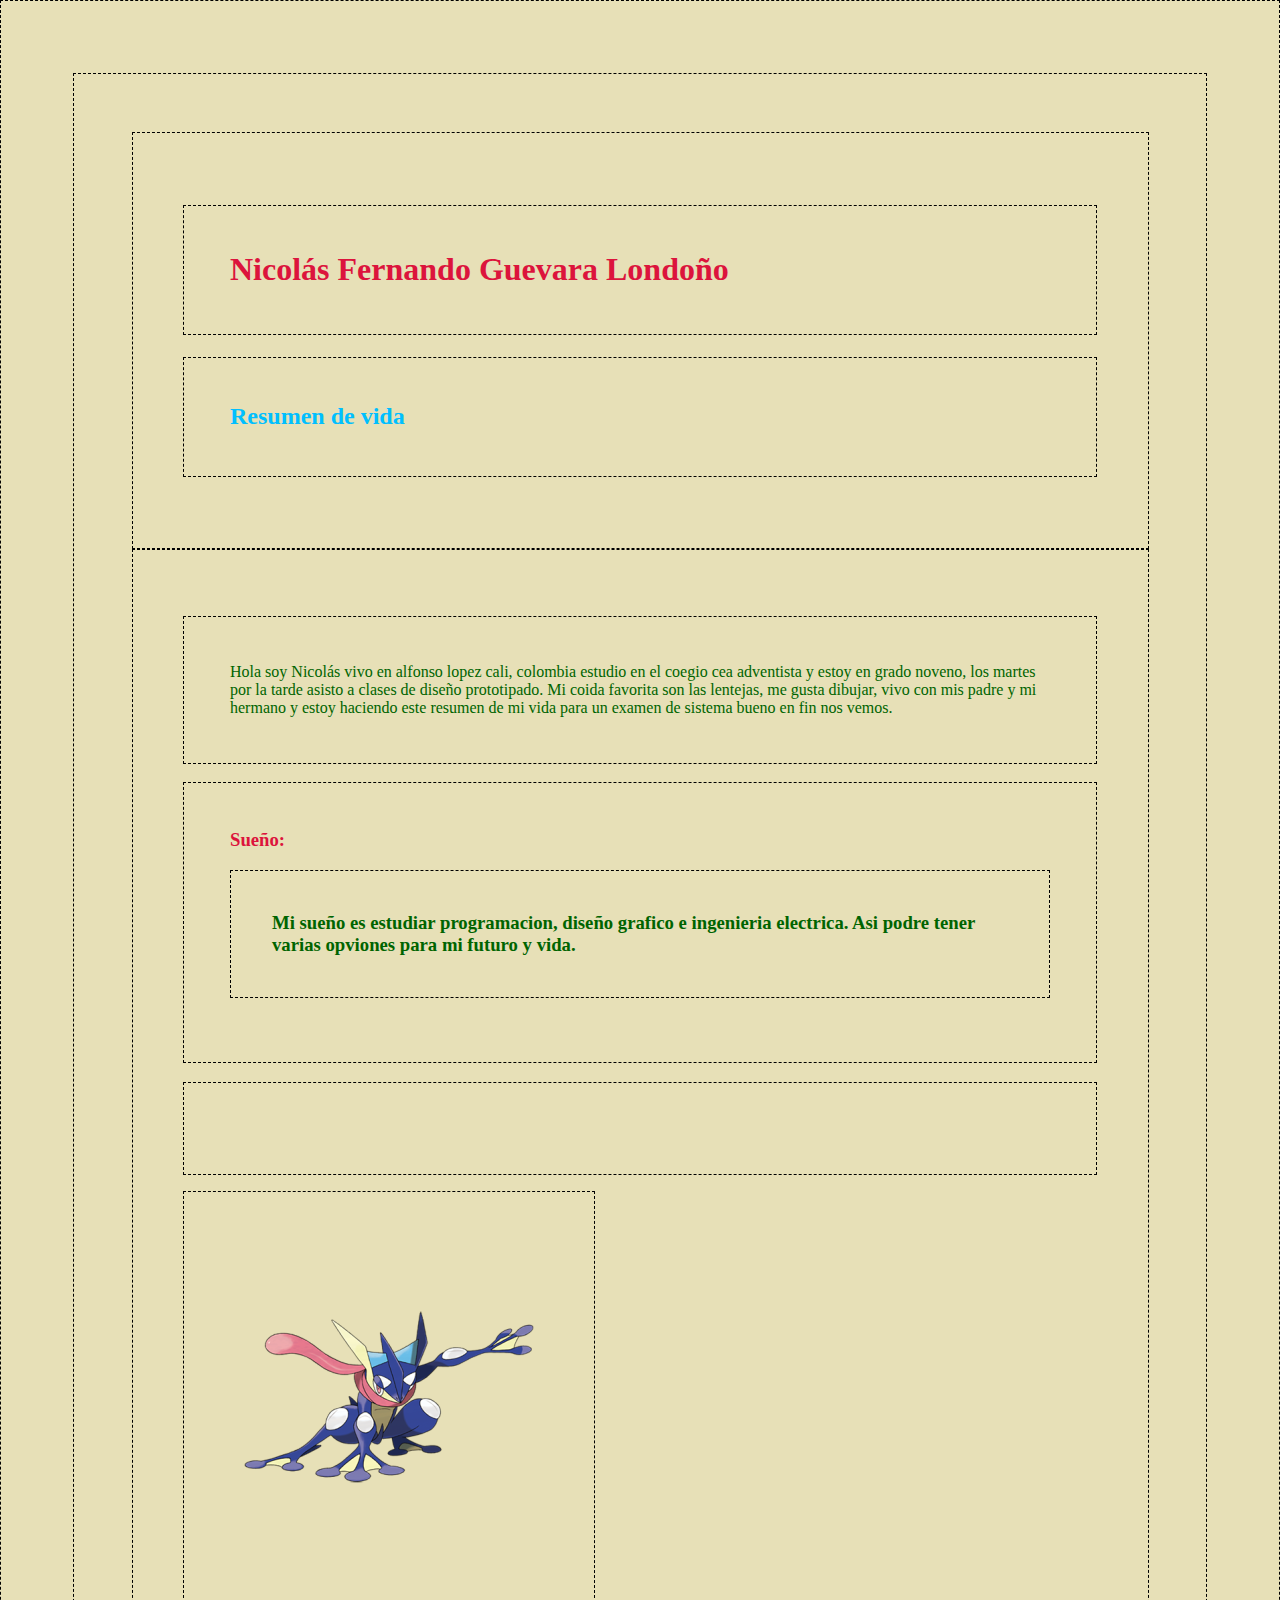
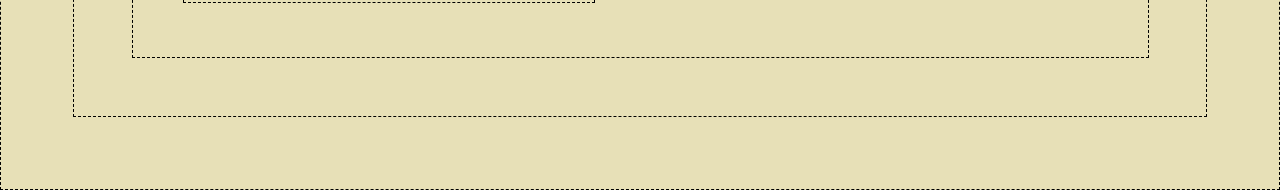
==== src/index.html @ 9ee0b047 "azeg" ====
<!DOCTYPE html>
<html lang="en">
<head>
    <link rel="stylesheet" href="index.css">
    <meta charset="UTF-8">
    <meta http-equiv="X-UA-Compatible" content="IE=edge">
    <meta name="viewport" content="width=device-width, initial-scale=1.0">
    <title>Perfil personal</title>
</head>
<body>
    <header>
        <h1>Nicolás Fernando Guevara Londoño</h1>
        <h2>Resumen de vida</h2>
    </header>
    <main>
        <p>
            Hola soy Nicolás vivo en alfonso lopez cali, colombia estudio en el coegio cea adventista y estoy en grado noveno,
            los martes por la tarde asisto a clases de diseño prototipado. Mi coida favorita son las lentejas, me gusta dibujar, vivo con mis padre y mi hermano y estoy haciendo este resumen de mi vida para un examen de sistema bueno en fin nos vemos.

            <h3>Sueño:<p>Mi sueño es estudiar programacion, diseño grafico e ingenieria electrica. Asi podre tener varias opviones para mi futuro y vida.</p></h3>
        </p>
        <img src="../658-greninja.png" alt="" srcset="">
    </main>
</body>
</html>
---- src/index.css ----
*{
    background-color: rgb(231, 224, 183);
    color: rgb(9, 12, 12);
    padding: 5%;
    border: 1px dashed black;
}
h1{
color: crimson;
}

h1:hover {
     color: rgb(255, 115, 0);
}

h2{
    color: deepskyblue;
}

h2:hover{
    color: rgb(37, 77, 209);
}

p{
    color: darkgreen;
}
h3{
    color: crimson;
}

h3:hover{
    color: rgb(255, 115, 0);
}
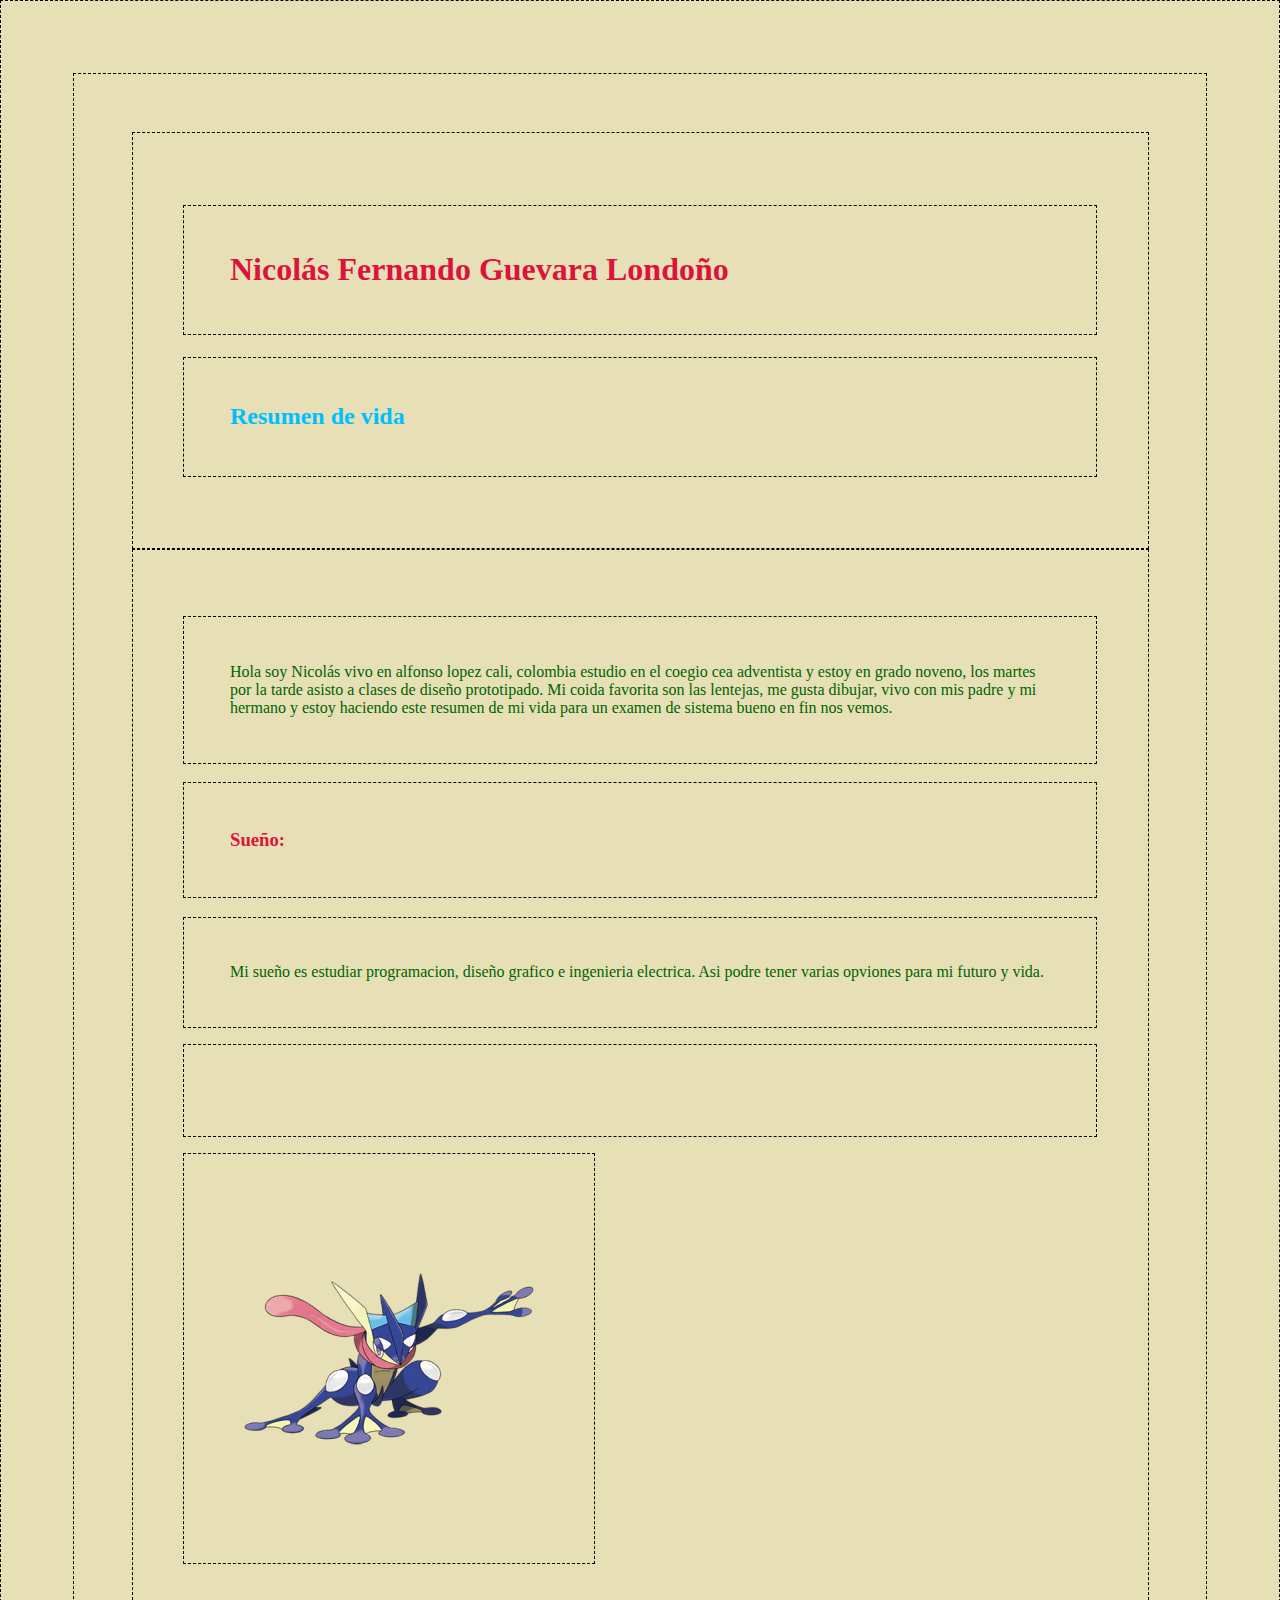
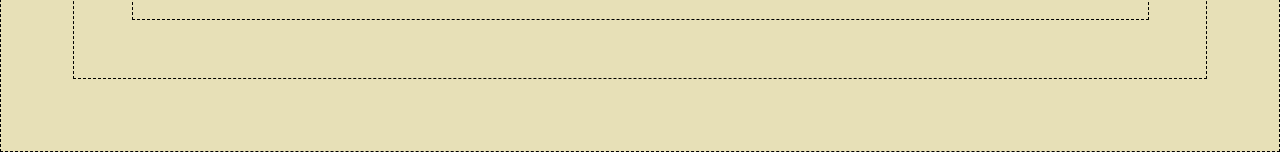
==== commit 83ed4394: "aefjk" ====
--- a/src/index.html
+++ b/src/index.html
@@ -17,7 +17,7 @@
             Hola soy Nicolás vivo en alfonso lopez cali, colombia estudio en el coegio cea adventista y estoy en grado noveno,
             los martes por la tarde asisto a clases de diseño prototipado. Mi coida favorita son las lentejas, me gusta dibujar, vivo con mis padre y mi hermano y estoy haciendo este resumen de mi vida para un examen de sistema bueno en fin nos vemos.
 
-            <h3>Sueño:<p>Mi sueño es estudiar programacion, diseño grafico e ingenieria electrica. Asi podre tener varias opviones para mi futuro y vida.</p></h3>
+            <h3>Sueño:</h3><p>Mi sueño es estudiar programacion, diseño grafico e ingenieria electrica. Asi podre tener varias opviones para mi futuro y vida.</p>
         </p>
         <img src="../658-greninja.png" alt="" srcset="">
     </main>
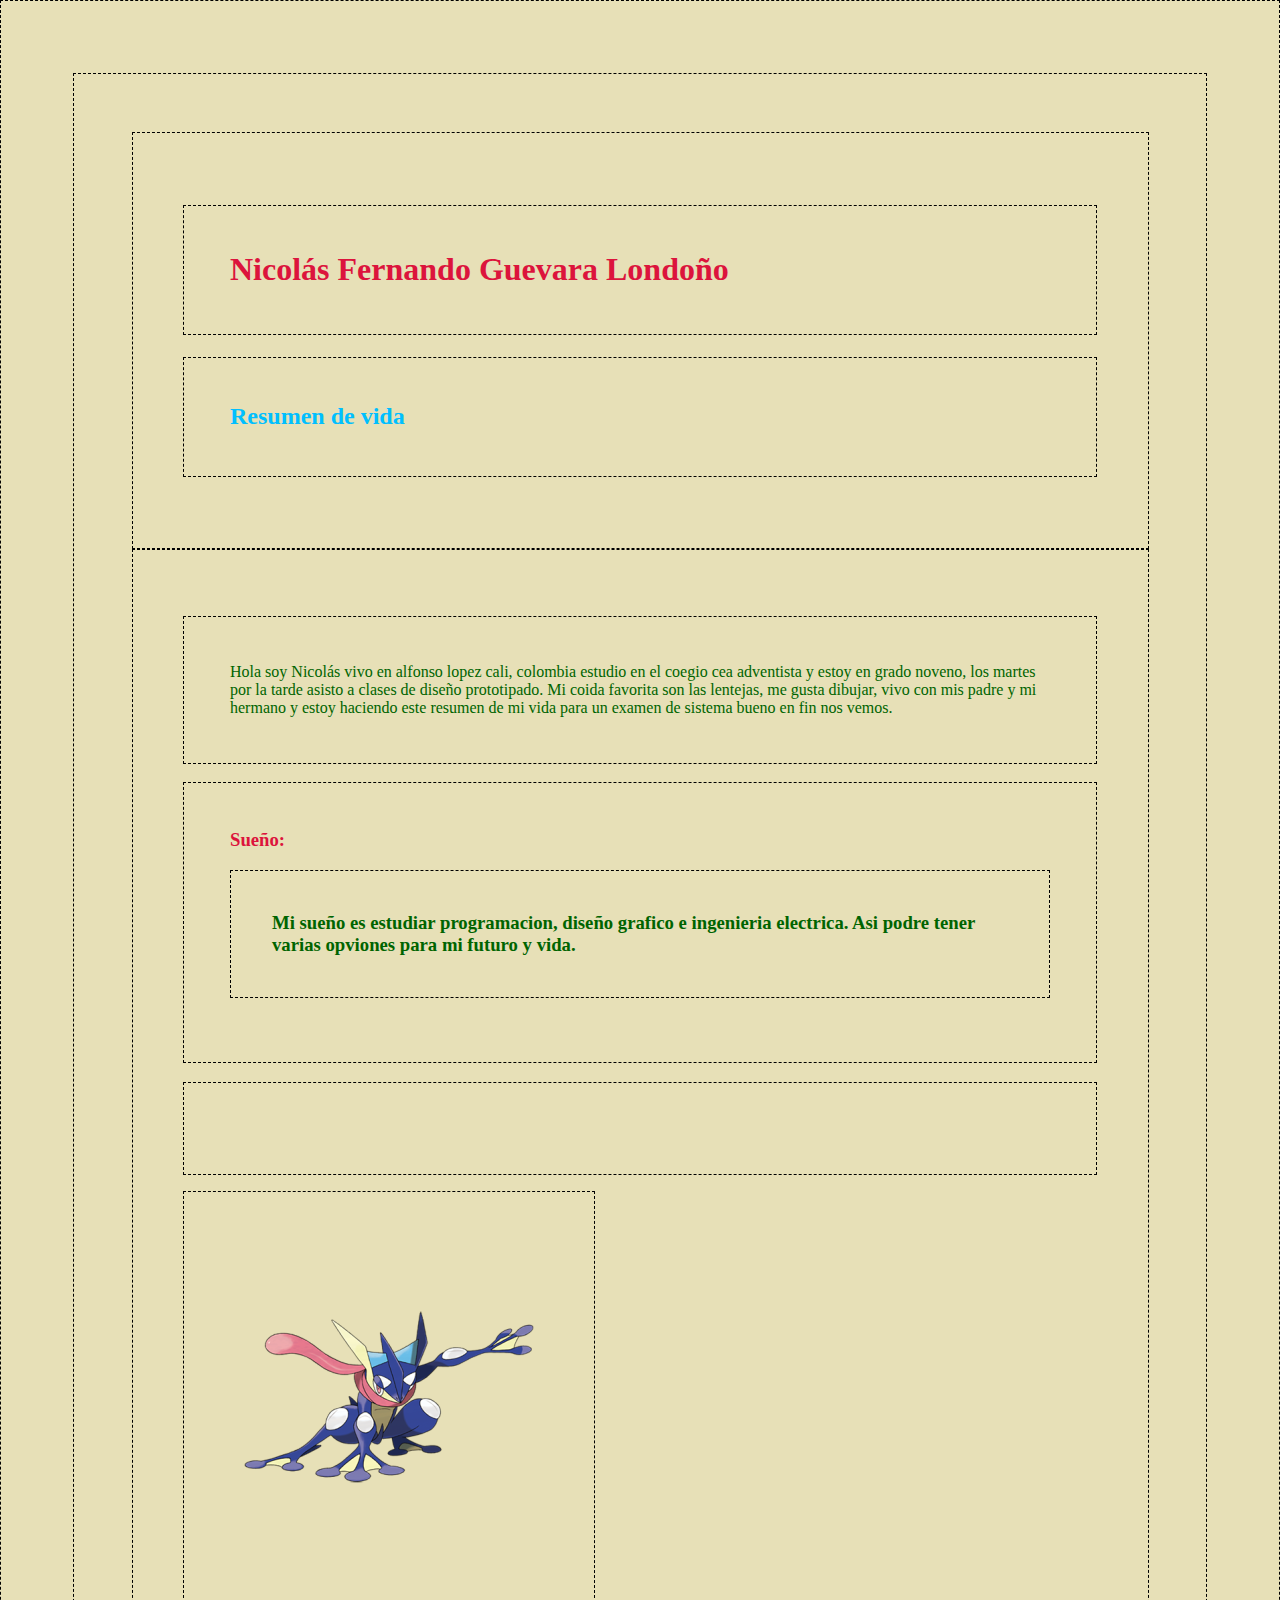
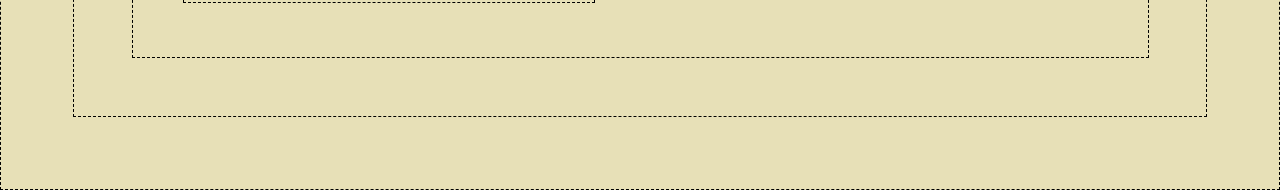
==== commit 9597e27f: "sfgs" ====
--- a/src/index.html
+++ b/src/index.html
@@ -17,7 +17,7 @@
             Hola soy Nicolás vivo en alfonso lopez cali, colombia estudio en el coegio cea adventista y estoy en grado noveno,
             los martes por la tarde asisto a clases de diseño prototipado. Mi coida favorita son las lentejas, me gusta dibujar, vivo con mis padre y mi hermano y estoy haciendo este resumen de mi vida para un examen de sistema bueno en fin nos vemos.
 
-            <h3>Sueño:</h3><p>Mi sueño es estudiar programacion, diseño grafico e ingenieria electrica. Asi podre tener varias opviones para mi futuro y vida.</p>
+            <h3>Sueño:<p>Mi sueño es estudiar programacion, diseño grafico e ingenieria electrica. Asi podre tener varias opviones para mi futuro y vida.</p></h3>
         </p>
         <img src="../658-greninja.png" alt="" srcset="">
     </main>
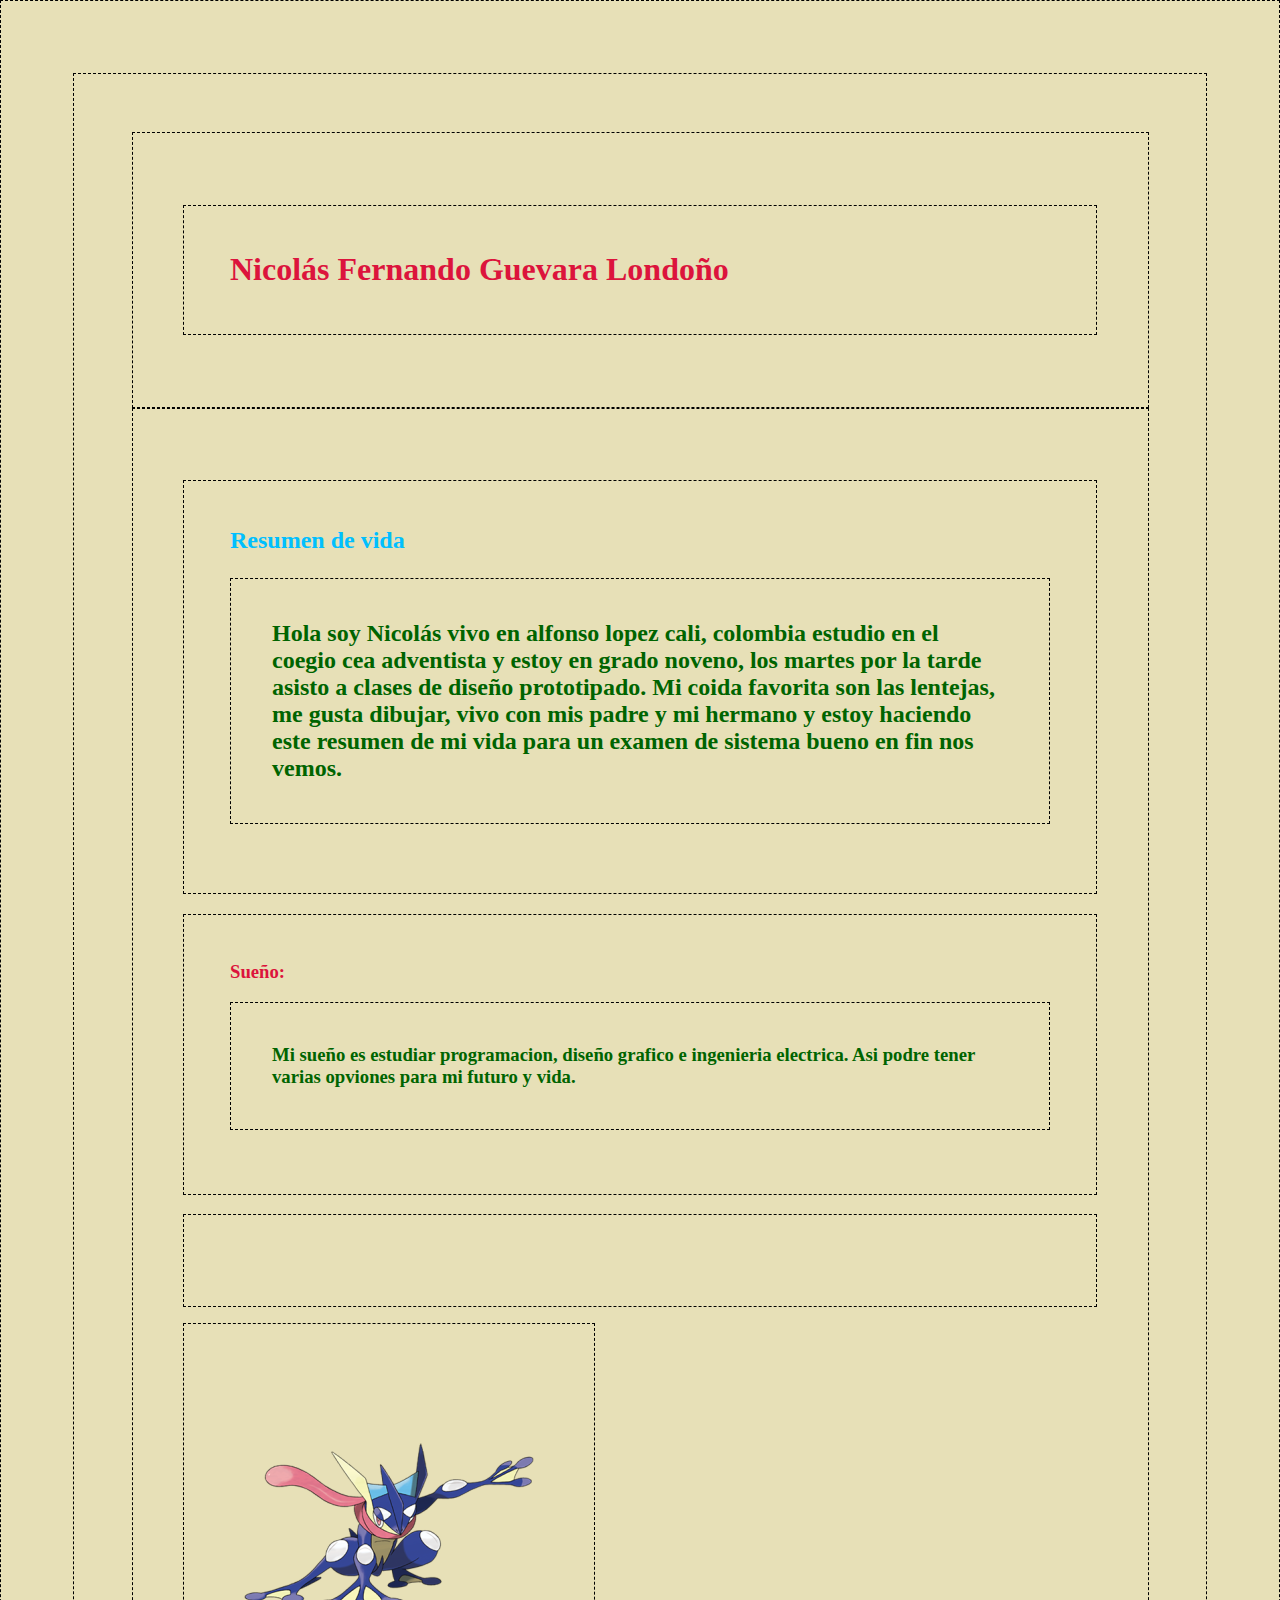
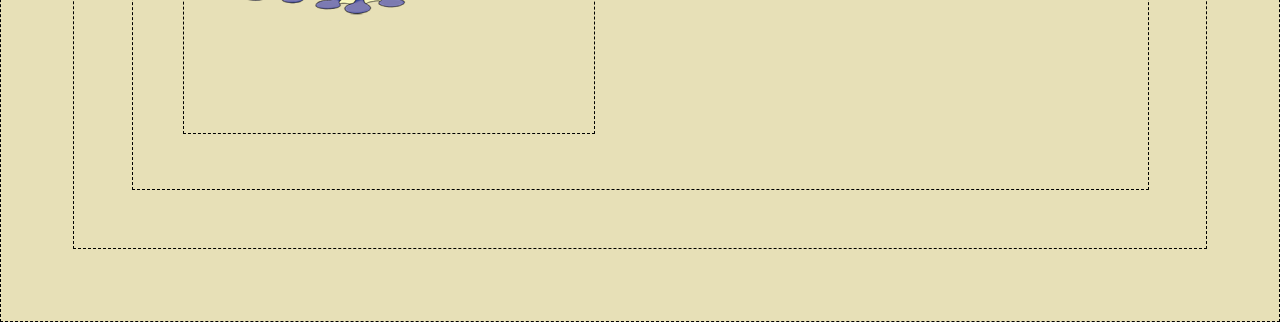
==== commit b4ae77ba: "asfhj" ====
--- a/src/index.html
+++ b/src/index.html
@@ -10,13 +10,13 @@
 <body>
     <header>
         <h1>Nicolás Fernando Guevara Londoño</h1>
-        <h2>Resumen de vida</h2>
+        
     </header>
     <main>
-        <p>
+        <h2>Resumen de vida<p>
             Hola soy Nicolás vivo en alfonso lopez cali, colombia estudio en el coegio cea adventista y estoy en grado noveno,
-            los martes por la tarde asisto a clases de diseño prototipado. Mi coida favorita son las lentejas, me gusta dibujar, vivo con mis padre y mi hermano y estoy haciendo este resumen de mi vida para un examen de sistema bueno en fin nos vemos.
-
+            los martes por la tarde asisto a clases de diseño prototipado. Mi coida favorita son las lentejas, me gusta dibujar, vivo con mis padre y mi hermano y estoy haciendo este resumen de mi vida para un examen de sistema bueno en fin nos vemos.</h2>
+            
             <h3>Sueño:<p>Mi sueño es estudiar programacion, diseño grafico e ingenieria electrica. Asi podre tener varias opviones para mi futuro y vida.</p></h3>
         </p>
         <img src="../658-greninja.png" alt="" srcset="">
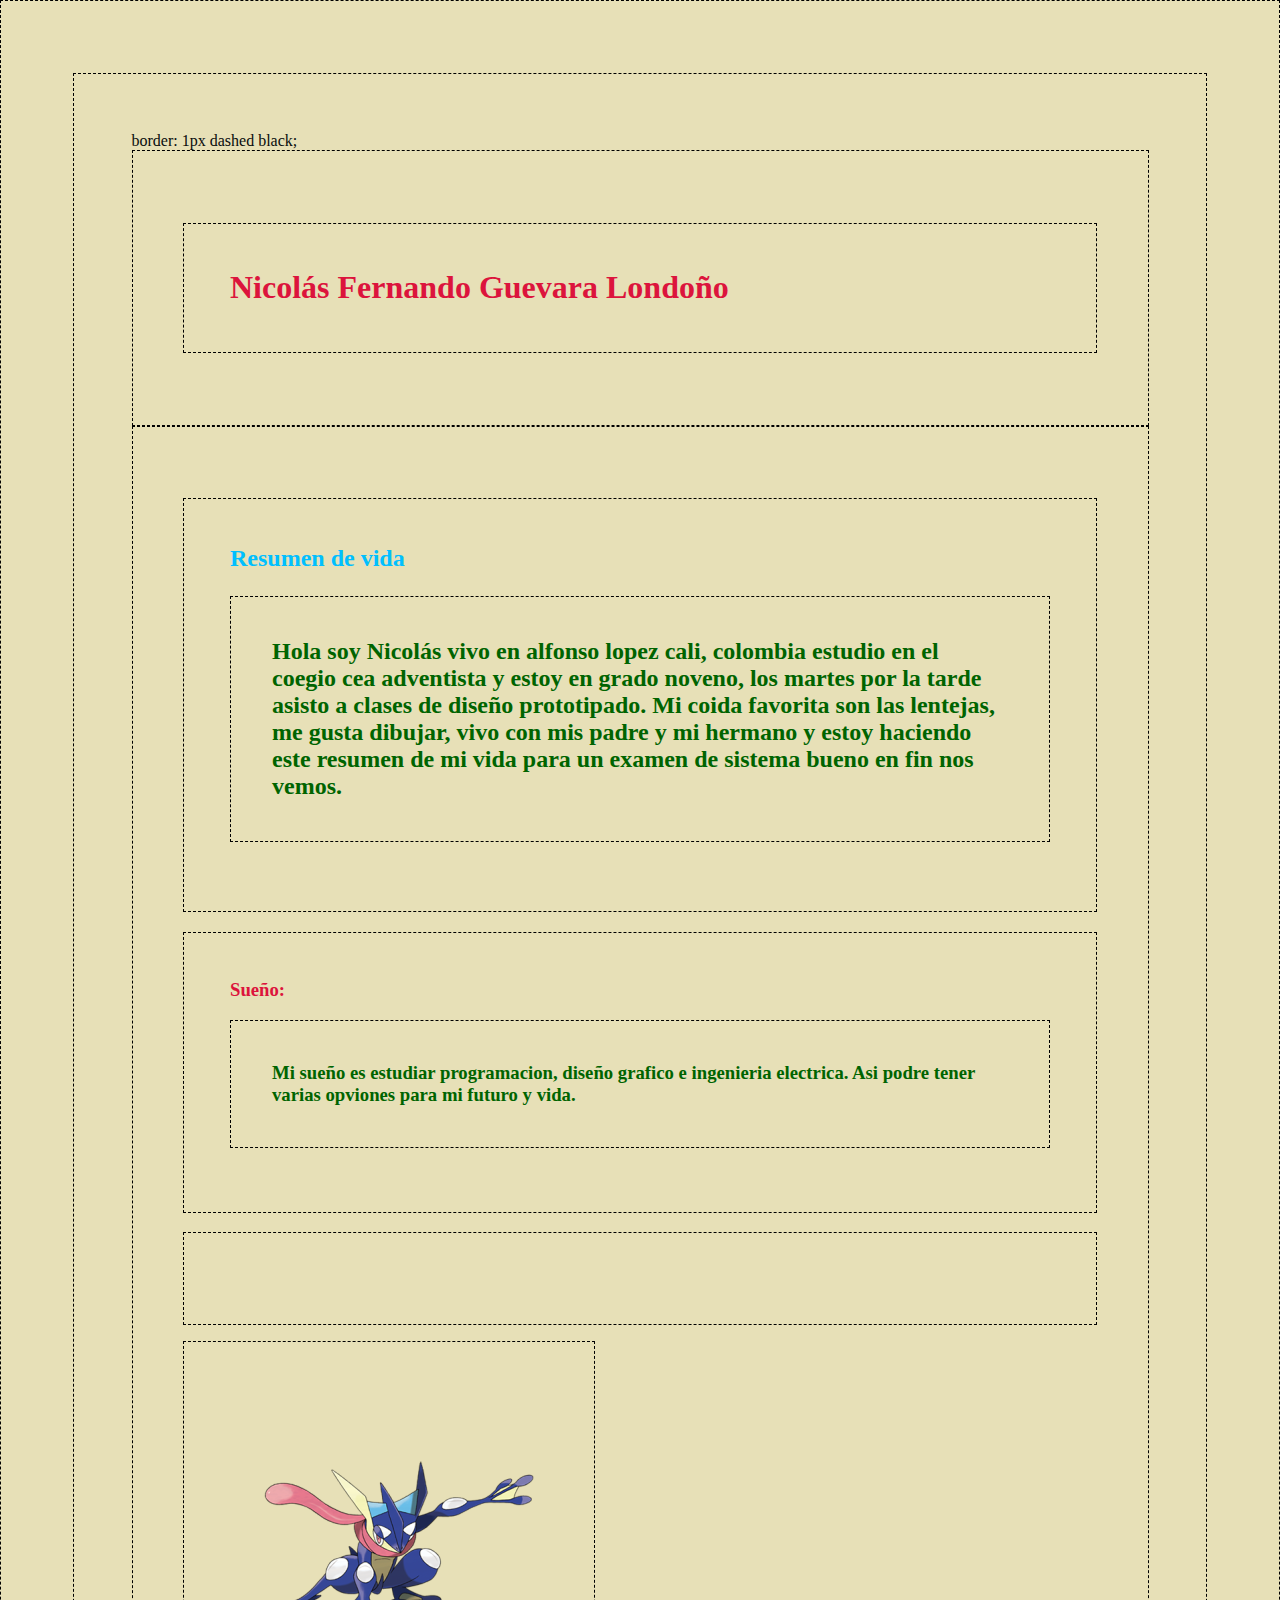
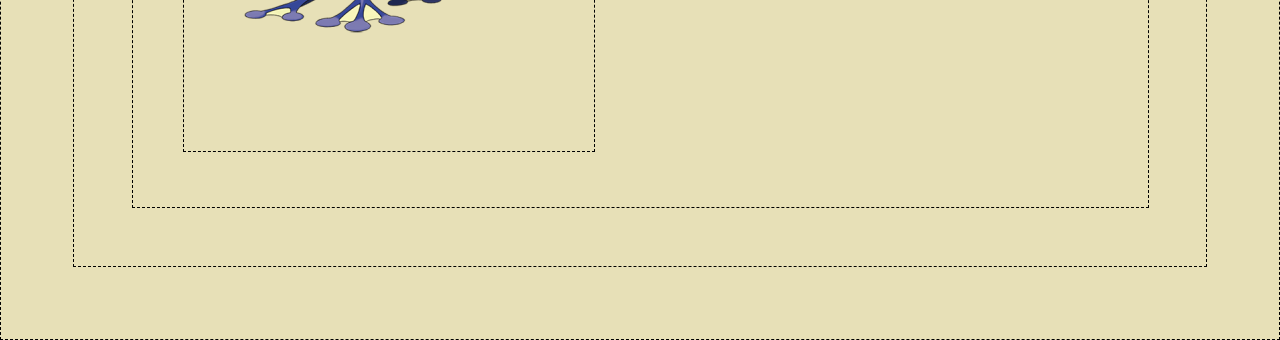
==== commit fefcc0e1: "ahsfyu" ====
--- a/src/index.html
+++ b/src/index.html
@@ -7,7 +7,8 @@
     <meta name="viewport" content="width=device-width, initial-scale=1.0">
     <title>Perfil personal</title>
 </head>
-<body>
+    border: 1px dashed black;
+    <body>
     <header>
         <h1>Nicolás Fernando Guevara Londoño</h1>
         
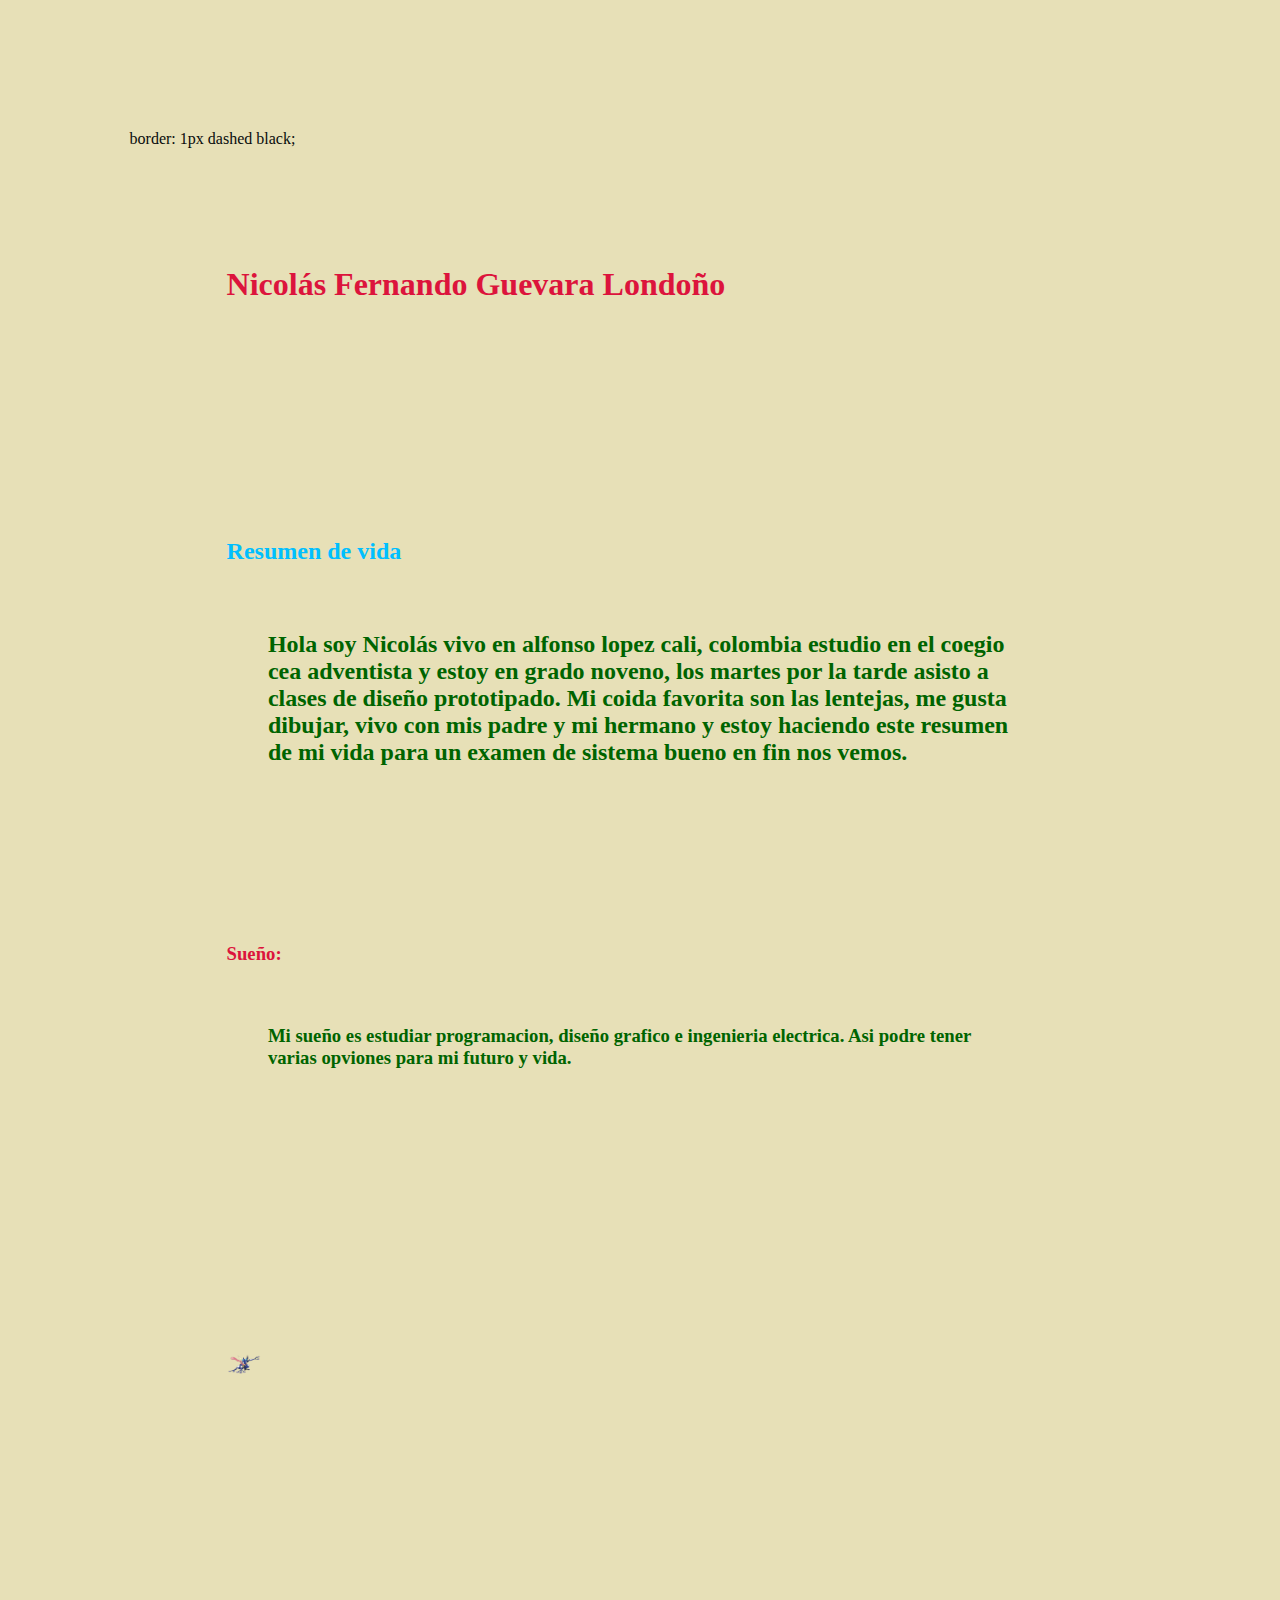
==== commit 52763823: "sjhf" ====
--- a/src/index.html
+++ b/src/index.html
@@ -11,7 +11,6 @@
     <body>
     <header>
         <h1>Nicolás Fernando Guevara Londoño</h1>
-        
     </header>
     <main>
         <h2>Resumen de vida<p>
--- a/src/index.css
+++ b/src/index.css
@@ -2,7 +2,6 @@
     background-color: rgb(231, 224, 183);
     color: rgb(9, 12, 12);
     padding: 5%;
-    border: 1px dashed black;
 }
 h1{
 color: crimson;
@@ -29,4 +28,10 @@
 
 h3:hover{
     color: rgb(255, 115, 0);
+}
+img{
+    height:25%;
+    width:34px;
+    margin: auto;
+    align-self: auto;
 }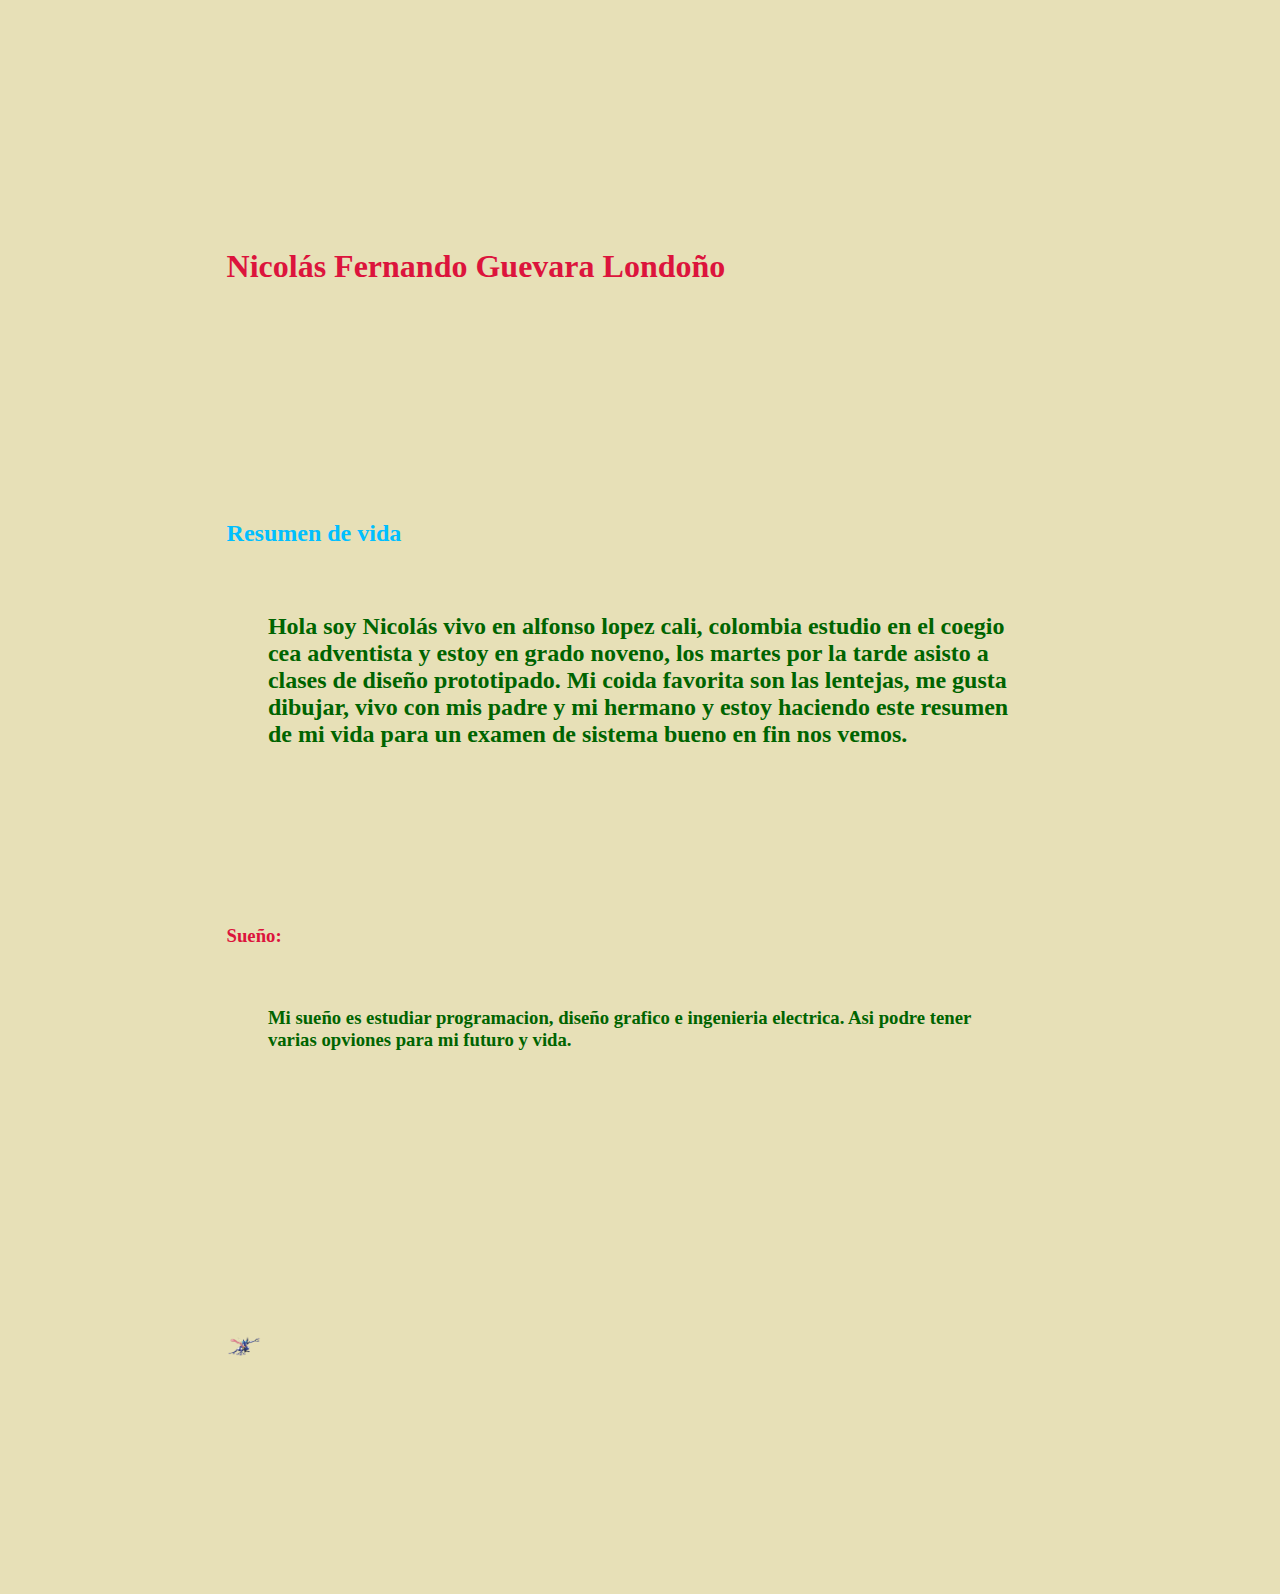
==== commit 9850e4b2: "ahefiu" ====
--- a/src/index.html
+++ b/src/index.html
@@ -7,7 +7,6 @@
     <meta name="viewport" content="width=device-width, initial-scale=1.0">
     <title>Perfil personal</title>
 </head>
-    border: 1px dashed black;
     <body>
     <header>
         <h1>Nicolás Fernando Guevara Londoño</h1>
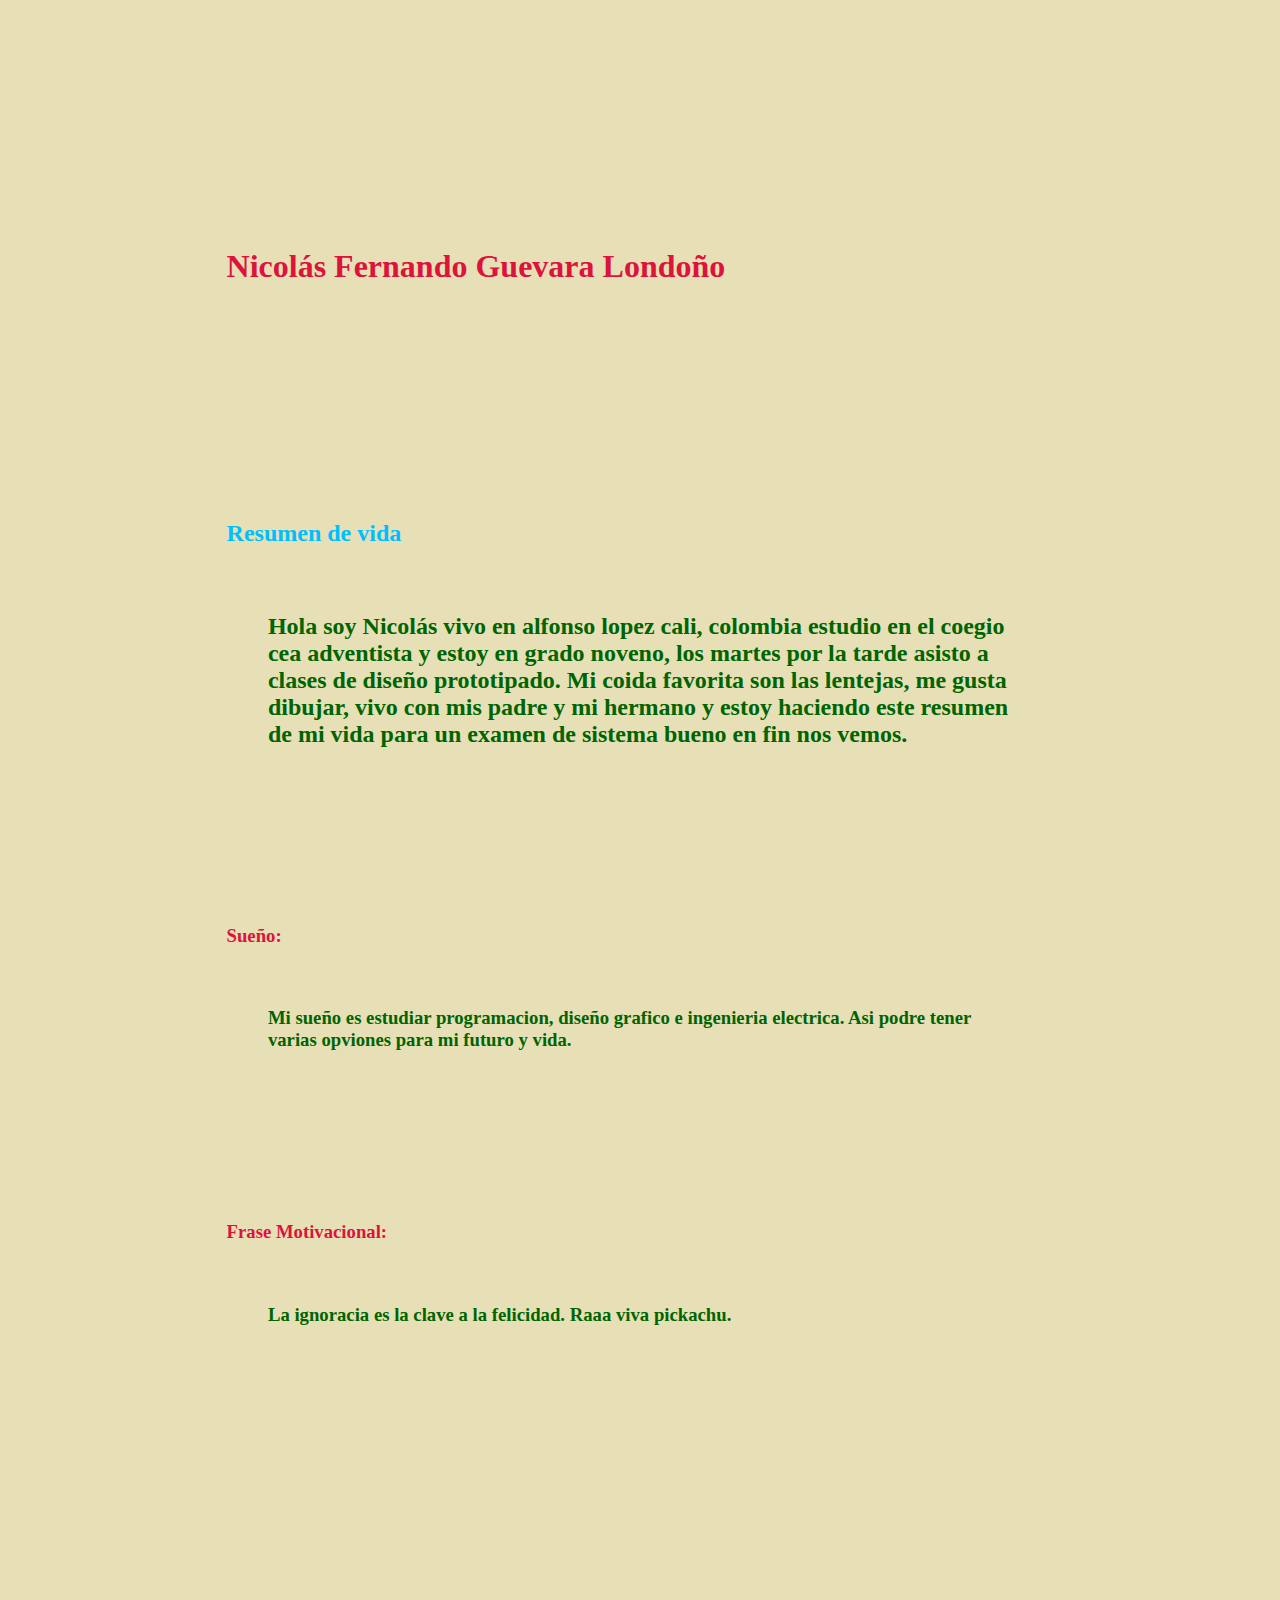
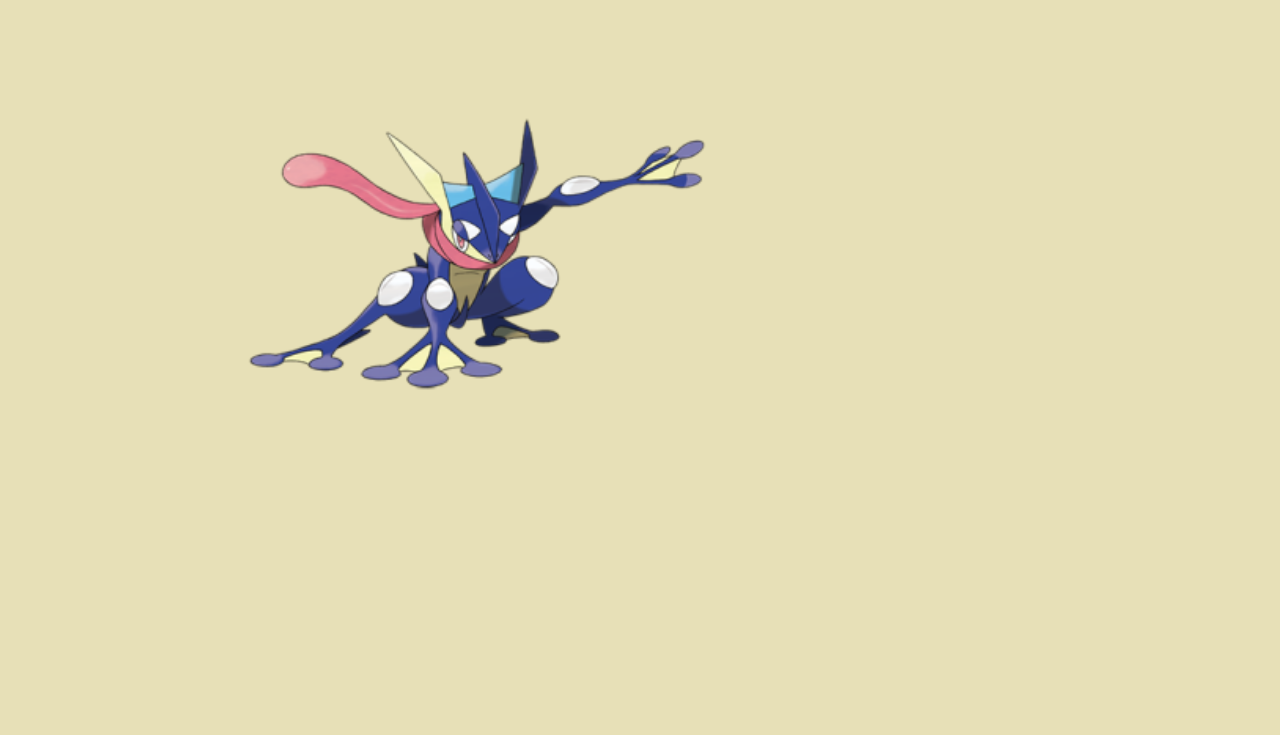
==== commit e1c69f0a: "slhie" ====
--- a/src/index.html
+++ b/src/index.html
@@ -17,6 +17,11 @@
             los martes por la tarde asisto a clases de diseño prototipado. Mi coida favorita son las lentejas, me gusta dibujar, vivo con mis padre y mi hermano y estoy haciendo este resumen de mi vida para un examen de sistema bueno en fin nos vemos.</h2>
             
             <h3>Sueño:<p>Mi sueño es estudiar programacion, diseño grafico e ingenieria electrica. Asi podre tener varias opviones para mi futuro y vida.</p></h3>
+            <h3>
+                Frase Motivacional:<p>La ignoracia es la clave a la felicidad.
+                    Raaa viva pickachu.
+                </p>
+            </h3>
         </p>
         <img src="../658-greninja.png" alt="" srcset="">
     </main>
--- a/src/index.css
+++ b/src/index.css
@@ -30,8 +30,8 @@
     color: rgb(255, 115, 0);
 }
 img{
-    height:25%;
-    width:34px;
+    height: 500px;
+    width: 500px;
     margin: auto;
     align-self: auto;
 }